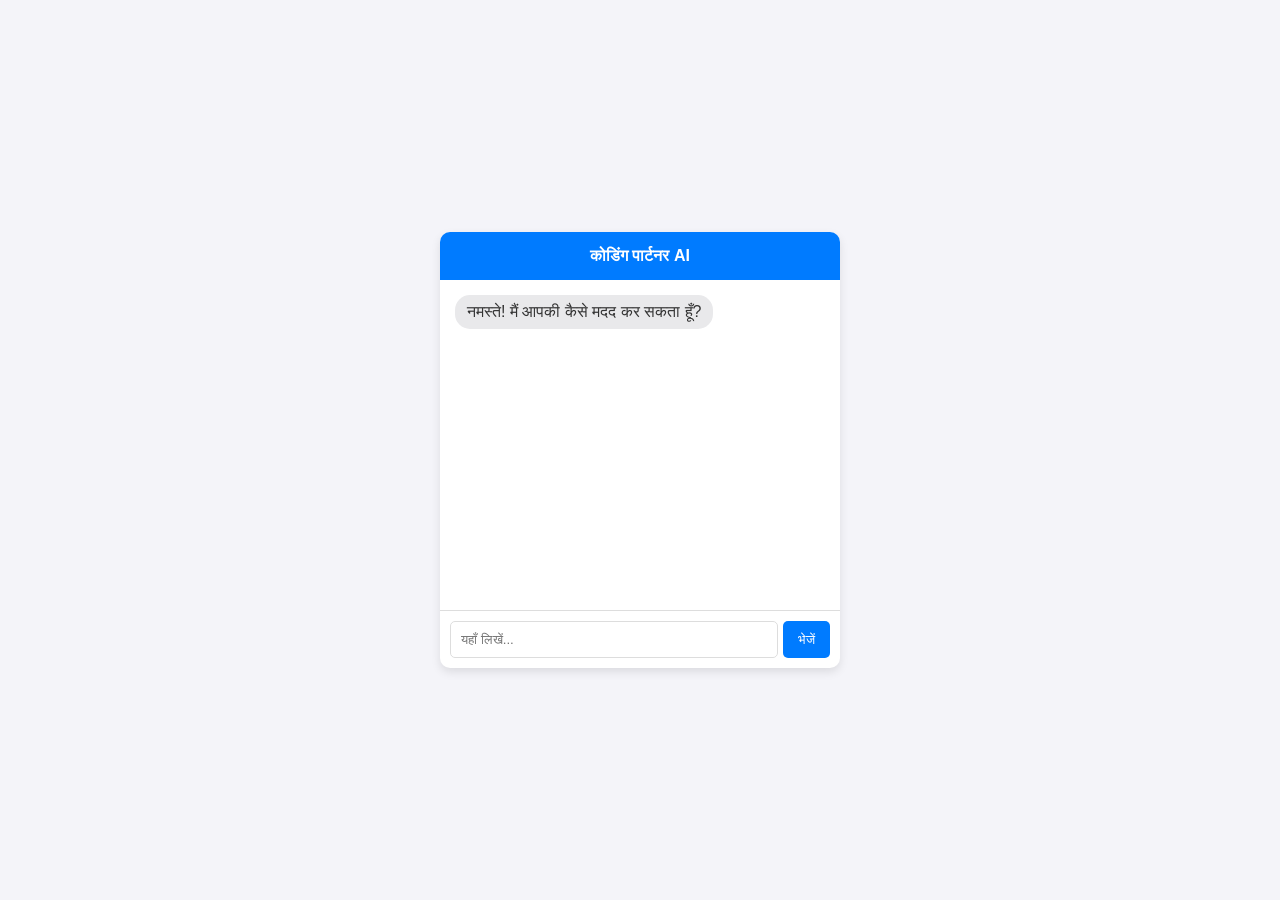
==== index.html @ a2d9b732 "Create index.html" ====
<!DOCTYPE html>
<html lang="hi">
<head>
    <meta charset="UTF-8">
    <meta name="viewport" content="width=device-width, initial-scale=1.0">
    <title>मेरा AI चैटबॉट</title>
    <style>
        /* डिज़ाइन को सुंदर बनाने के लिए CSS */
        body { font-family: Arial, sans-serif; background-color: #f4f4f9; display: flex; justify-content: center; align-items: center; height: 100vh; margin: 0; }
        .chat-container { width: 400px; background: white; border-radius: 10px; box-shadow: 0 4px 10px rgba(0,0,0,0.1); overflow: hidden; }
        .chat-header { background: #007bff; color: white; padding: 15px; text-align: center; font-weight: bold; }
        .chat-box { height: 300px; overflow-y: auto; padding: 15px; border-bottom: 1px solid #ddd; display: flex; flex-direction: column; }
        .message { margin-bottom: 10px; padding: 8px 12px; border-radius: 15px; max-width: 80%; }
        .user-msg { background: #007bff; color: white; align-self: flex-end; }
        .ai-msg { background: #e9e9eb; color: #333; align-self: flex-start; }
        .input-area { display: flex; padding: 10px; }
        input { flex: 1; padding: 10px; border: 1px solid #ddd; border-radius: 5px; outline: none; }
        button { background: #007bff; color: white; border: none; padding: 10px 15px; margin-left: 5px; cursor: pointer; border-radius: 5px; }
    </style>
</head>
<body>

<div class="chat-container">
    <div class="chat-header">कोडिंग पार्टनर AI</div>
    <div class="chat-box" id="chatBox">
        <div class="message ai-msg">नमस्ते! मैं आपकी कैसे मदद कर सकता हूँ?</div>
    </div>
    <div class="input-area">
        <input type="text" id="userInput" placeholder="यहाँ लिखें...">
        <button onclick="sendMessage()">भेजें</button>
    </div>
</div>

<script>
    function sendMessage() {
        const input = document.getElementById("userInput");
        const chatBox = document.getElementById("chatBox");

        if (input.value.trim() === "") return;

        // यूज़र का मैसेज दिखाएं
        const userDiv = document.createElement("div");
        userDiv.className = "message user-msg";
        userDiv.textContent = input.value;
        chatBox.appendChild(userDiv);

        // AI का जवाब (अभी के लिए यह एक डमी रिस्पॉन्स है)
        setTimeout(() => {
            const aiDiv = document.createElement("div");
            aiDiv.className = "message ai-msg";
            aiDiv.textContent = "आपका संदेश मिल गया! असली AI जोड़ने के लिए हमें API की ज़रूरत होगी।";
            chatBox.appendChild(aiDiv);
            chatBox.scrollTop = chatBox.scrollHeight; // नीचे स्क्रॉल करें
        }, 1000);

        input.value = ""; // इनपुट साफ़ करें
    }
</script>

</body>
</html>
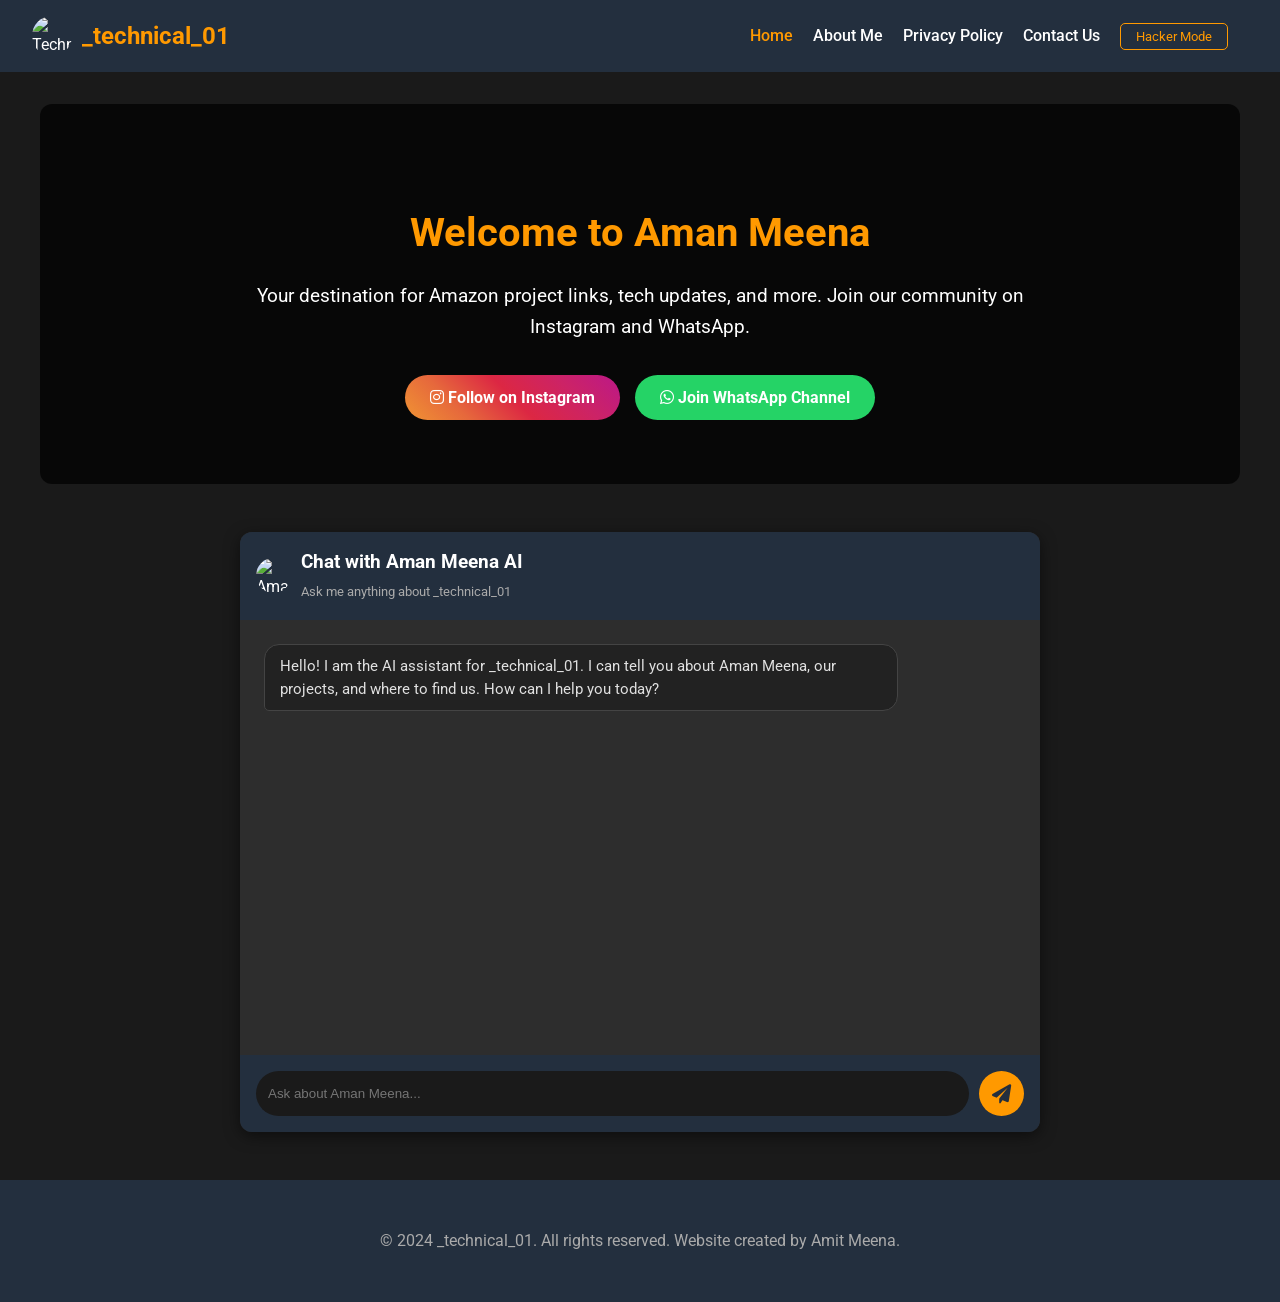
==== commit 6426d31a: "feat: Create comprehensive AI hacker website with contact page and secure chatbot integration - Adde" ====
--- a/index.html
+++ b/index.html
@@ -1,62 +1,67 @@
 <!DOCTYPE html>
-<html lang="hi">
+<html lang="en">
 <head>
     <meta charset="UTF-8">
     <meta name="viewport" content="width=device-width, initial-scale=1.0">
-    <title>मेरा AI चैटबॉट</title>
-    <style>
-        /* डिज़ाइन को सुंदर बनाने के लिए CSS */
-        body { font-family: Arial, sans-serif; background-color: #f4f4f9; display: flex; justify-content: center; align-items: center; height: 100vh; margin: 0; }
-        .chat-container { width: 400px; background: white; border-radius: 10px; box-shadow: 0 4px 10px rgba(0,0,0,0.1); overflow: hidden; }
-        .chat-header { background: #007bff; color: white; padding: 15px; text-align: center; font-weight: bold; }
-        .chat-box { height: 300px; overflow-y: auto; padding: 15px; border-bottom: 1px solid #ddd; display: flex; flex-direction: column; }
-        .message { margin-bottom: 10px; padding: 8px 12px; border-radius: 15px; max-width: 80%; }
-        .user-msg { background: #007bff; color: white; align-self: flex-end; }
-        .ai-msg { background: #e9e9eb; color: #333; align-self: flex-start; }
-        .input-area { display: flex; padding: 10px; }
-        input { flex: 1; padding: 10px; border: 1px solid #ddd; border-radius: 5px; outline: none; }
-        button { background: #007bff; color: white; border: none; padding: 10px 15px; margin-left: 5px; cursor: pointer; border-radius: 5px; }
-    </style>
+    <title>Welcome to Aman Meena | _technical_01</title>
+    <link rel="stylesheet" href="style.css">
+    <link href="https://cdnjs.cloudflare.com/ajax/libs/font-awesome/6.0.0/css/all.min.css" rel="stylesheet">
 </head>
 <body>
+<canvas id="matrix-canvas"></canvas>
 
-<div class="chat-container">
-    <div class="chat-header">कोडिंग पार्टनर AI</div>
-    <div class="chat-box" id="chatBox">
-        <div class="message ai-msg">नमस्ते! मैं आपकी कैसे मदद कर सकता हूँ?</div>
+<header>
+    <div class="logo">
+        <img src="https://raw.githubusercontent.com/Amitmeena55/Aman-Meena-/main/Aman.jpg" alt="Technical_01 Logo">
+        <h1>_technical_01</h1>
     </div>
-    <div class="input-area">
-        <input type="text" id="userInput" placeholder="यहाँ लिखें...">
-        <button onclick="sendMessage()">भेजें</button>
-    </div>
-</div>
+    <nav>
+        <ul>
+            <li><a href="index.html" class="active">Home</a></li>
+            <li><a href="about.html">About Me</a></li>
+            <li><a href="privacy.html">Privacy Policy</a></li>
+            <li><a href="contact.html">Contact Us</a></li>
+            <li><button id="hacker-mode-btn" class="nav-btn">Hacker Mode</button></li>
+            <li><button id="bluetooth-sim-btn" class="nav-btn" style="display: none;">BT Broadcast</button></li>
+        </ul>
+    </nav>
+</header>
 
-<script>
-    function sendMessage() {
-        const input = document.getElementById("userInput");
-        const chatBox = document.getElementById("chatBox");
+<main>
+    <section class="hero">
+        <h2>Welcome to Aman Meena</h2>
+        <p>Your destination for Amazon project links, tech updates, and more. Join our community on Instagram and WhatsApp.</p>
+        <div class="cta-buttons">
+            <a href="https://www.instagram.com/_technical_01?igsh=MTdydjJkbWl3Y3ppeg==" target="_blank" class="btn btn-instagram"><i class="fab fa-instagram"></i> Follow on Instagram</a>
+            <a href="https://whatsapp.com/channel/0029VaDFCbF9hXFDBUx8fe3E" target="_blank" class="btn btn-whatsapp"><i class="fab fa-whatsapp"></i> Join WhatsApp Channel</a>
+        </div>
+    </section>
 
-        if (input.value.trim() === "") return;
+    <section class="chat-container">
+        <div class="chat-header">
+            <img src="https://raw.githubusercontent.com/Amitmeena55/Aman-Meena-/main/Technical_01.jpg" alt="Aman Meena">
+            <div>
+                <h3 style="margin: 0; color: white;">Chat with Aman Meena AI</h3>
+                <span style="font-size: 0.8rem; color: #aaa;">Ask me anything about _technical_01</span>
+            </div>
+        </div>
+        <div class="chat-messages" id="chatMessages">
+            <div class="message ai-message">
+                Hello! I am the AI assistant for _technical_01. I can tell you about Aman Meena, our projects, and where to find us. How can I help you today?
+            </div>
+        </div>
+        <div class="chat-input">
+            <input type="text" id="userInput" placeholder="Ask about Aman Meena...">
+            <button id="sendButton"><i class="fas fa-paper-plane"></i></button>
+        </div>
+    </section>
+</main>
 
-        // यूज़र का मैसेज दिखाएं
-        const userDiv = document.createElement("div");
-        userDiv.className = "message user-msg";
-        userDiv.textContent = input.value;
-        chatBox.appendChild(userDiv);
+<footer>
+    <p>&copy; 2024 _technical_01. All rights reserved. Website created by Amit Meena.</p>
+</footer>
 
-        // AI का जवाब (अभी के लिए यह एक डमी रिस्पॉन्स है)
-        setTimeout(() => {
-            const aiDiv = document.createElement("div");
-            aiDiv.className = "message ai-msg";
-            aiDiv.textContent = "आपका संदेश मिल गया! असली AI जोड़ने के लिए हमें API की ज़रूरत होगी।";
-            chatBox.appendChild(aiDiv);
-            chatBox.scrollTop = chatBox.scrollHeight; // नीचे स्क्रॉल करें
-        }, 1000);
-
-        input.value = ""; // इनपुट साफ़ करें
-    }
-</script>
+<script src="script.js"></script>
 
 </body>
 </html>
-
--- a/style.css
+++ b/style.css
@@ -0,0 +1,422 @@
+@import url('https://fonts.googleapis.com/css2?family=Roboto:wght@300;400;500;700&display=swap');
+
+:root {
+    --primary-color: #ff9900; /* Amazon-like orange */
+    --secondary-color: #232f3e; /* Amazon-like dark blue */
+    --bg-color: #1a1a1a;
+    --text-color: #ffffff;
+    --card-bg: #2d2d2d;
+    --chat-bg: #333333;
+    --chat-user-bg: #ff9900;
+    --chat-ai-bg: #444444;
+}
+
+body {
+    font-family: 'Roboto', sans-serif;
+    background-color: var(--bg-color);
+    color: var(--text-color);
+    margin: 0;
+    padding: 0;
+    line-height: 1.6;
+}
+
+header {
+    background-color: var(--secondary-color);
+    padding: 1rem 2rem;
+    display: flex;
+    justify-content: space-between;
+    align-items: center;
+    position: sticky;
+    top: 0;
+    z-index: 1000;
+}
+
+.logo {
+    display: flex;
+    align-items: center;
+    gap: 10px;
+}
+
+.logo img {
+    width: 40px;
+    height: 40px;
+    border-radius: 50%;
+}
+
+.logo h1 {
+    margin: 0;
+    font-size: 1.5rem;
+    color: var(--primary-color);
+}
+
+nav ul {
+    list-style: none;
+    display: flex;
+    gap: 20px;
+    padding: 0;
+    margin: 0;
+    align-items: center;
+}
+
+nav a {
+    color: var(--text-color);
+    text-decoration: none;
+    font-weight: 500;
+    transition: color 0.3s;
+}
+
+nav a:hover, nav a.active {
+    color: var(--primary-color);
+}
+
+main {
+    max-width: 1200px;
+    margin: 2rem auto;
+    padding: 0 1rem;
+}
+
+/* Hero Section */
+.hero {
+    text-align: center;
+    margin-bottom: 3rem;
+    padding: 4rem 2rem;
+    background: linear-gradient(rgba(0,0,0,0.7), rgba(0,0,0,0.7)), url('https://raw.githubusercontent.com/Amitmeena55/Aman-Meena-/main/Technical_01.jpg');
+    background-size: cover;
+    background-position: center;
+    border-radius: 12px;
+}
+
+.hero h2 {
+    font-size: 2.5rem;
+    margin-bottom: 1rem;
+    color: var(--primary-color);
+}
+
+.hero p {
+    font-size: 1.2rem;
+    max-width: 800px;
+    margin: 0 auto 2rem;
+}
+
+.cta-buttons {
+    display: flex;
+    justify-content: center;
+    gap: 15px;
+    flex-wrap: wrap;
+}
+
+.btn {
+    padding: 10px 25px;
+    border-radius: 25px;
+    text-decoration: none;
+    font-weight: bold;
+    transition: transform 0.2s;
+}
+
+.btn:hover {
+    transform: translateY(-2px);
+}
+
+.btn-primary {
+    background-color: var(--primary-color);
+    color: var(--secondary-color);
+}
+
+.btn-whatsapp {
+    background-color: #25D366;
+    color: white;
+}
+
+.btn-instagram {
+    background: linear-gradient(45deg, #f09433 0%, #e6683c 25%, #dc2743 50%, #cc2366 75%, #bc1888 100%);
+    color: white;
+}
+
+/* Chat Section */
+.chat-container {
+    background-color: var(--card-bg);
+    border-radius: 12px;
+    overflow: hidden;
+    max-width: 800px;
+    margin: 0 auto;
+    box-shadow: 0 4px 15px rgba(0,0,0,0.5);
+    display: flex;
+    flex-direction: column;
+    height: 600px;
+}
+
+.chat-header {
+    background-color: var(--secondary-color);
+    padding: 1rem;
+    display: flex;
+    align-items: center;
+    gap: 10px;
+}
+
+.chat-header img {
+    width: 35px;
+    height: 35px;
+    border-radius: 50%;
+}
+
+.chat-messages {
+    flex: 1;
+    overflow-y: auto;
+    padding: 1.5rem;
+    display: flex;
+    flex-direction: column;
+    gap: 15px;
+}
+
+.message {
+    max-width: 80%;
+    padding: 10px 15px;
+    border-radius: 15px;
+    font-size: 0.95rem;
+    line-height: 1.5;
+    word-wrap: break-word;
+}
+
+.user-message {
+    align-self: flex-end;
+    background-color: var(--chat-user-bg);
+    color: black;
+    border-bottom-right-radius: 5px;
+}
+
+.ai-message {
+    align-self: flex-start;
+    background-color: #222222;
+    color: #e0e0e0;
+    border-bottom-left-radius: 5px;
+    border: 1px solid #444;
+}
+
+.ai-message img {
+    max-width: 100%;
+    max-height: 300px;
+    width: auto;
+    border-radius: 8px;
+    margin-top: 10px;
+    display: block;
+}
+
+.typing-indicator {
+    font-style: italic;
+    color: #aaa;
+    margin-bottom: 10px;
+    display: none;
+}
+
+.chat-input {
+    padding: 1rem;
+    background-color: var(--secondary-color);
+    display: flex;
+    gap: 10px;
+}
+
+.chat-input input {
+    flex: 1;
+    padding: 12px;
+    border-radius: 25px;
+    border: none;
+    background-color: var(--bg-color);
+    color: white;
+    outline: none;
+}
+
+.chat-input button {
+    background-color: var(--primary-color);
+    border: none;
+    width: 45px;
+    height: 45px;
+    border-radius: 50%;
+    cursor: pointer;
+    color: var(--secondary-color);
+    font-size: 1.2rem;
+    display: flex;
+    justify-content: center;
+    align-items: center;
+}
+
+/* About Page */
+.profile-card {
+    background-color: var(--card-bg);
+    padding: 2rem;
+    border-radius: 12px;
+    display: flex;
+    flex-direction: column; /* Stack on mobile */
+    gap: 2rem;
+    margin-bottom: 2rem;
+    align-items: center;
+    text-align: center;
+}
+
+@media (min-width: 768px) {
+    .profile-card {
+        flex-direction: row;
+        text-align: left;
+    }
+}
+
+.profile-img-container img {
+    width: 200px;
+    height: 200px;
+    object-fit: cover;
+    border-radius: 50%;
+    border: 4px solid var(--primary-color);
+}
+
+.stats {
+    display: flex;
+    gap: 20px;
+    margin-top: 1rem;
+    justify-content: center;
+}
+
+@media (min-width: 768px) {
+    .stats {
+        justify-content: flex-start;
+    }
+}
+
+.stat-item {
+    text-align: center;
+}
+
+.stat-value {
+    font-size: 1.5rem;
+    font-weight: bold;
+    color: var(--primary-color);
+    display: block;
+}
+
+.stat-label {
+    font-size: 0.8rem;
+    color: #aaa;
+}
+
+/* Privacy Page */
+.privacy-content {
+    background-color: var(--card-bg);
+    padding: 2rem;
+    border-radius: 12px;
+}
+
+.privacy-content h2 {
+    color: var(--primary-color);
+    border-bottom: 1px solid #444;
+    padding-bottom: 10px;
+    margin-top: 2rem;
+}
+
+footer {
+    text-align: center;
+    padding: 2rem;
+    background-color: var(--secondary-color);
+    color: #aaa;
+    margin-top: 3rem;
+}
+
+/* Animations */
+@keyframes fadeIn {
+    from { opacity: 0; transform: translateY(10px); }
+    to { opacity: 1; transform: translateY(0); }
+}
+
+.message {
+    animation: fadeIn 0.3s ease;
+}
+
+/* Hacker Mode / Matrix Effect */
+#matrix-canvas {
+    position: fixed;
+    top: 0;
+    left: 0;
+    width: 100%;
+    height: 100%;
+    z-index: -1;
+    opacity: 0;
+    transition: opacity 0.5s ease;
+    pointer-events: none;
+}
+
+body.hacker-mode #matrix-canvas {
+    opacity: 0.2; /* Subtle background */
+}
+
+/* Hacker Mode Theme Overrides */
+body.hacker-mode {
+    --primary-color: #0f0; /* Neon Green */
+    --secondary-color: #000; /* Black */
+    --bg-color: #050505; /* Very Dark Grey */
+    --text-color: #0f0;
+    --card-bg: #001100;
+    --chat-bg: #001100;
+    --chat-user-bg: #0f0;
+    --chat-ai-bg: #002200;
+    font-family: 'Courier New', Courier, monospace; /* Terminal Font */
+}
+
+body.hacker-mode .ai-message {
+    color: #0f0;
+    border: 1px solid #0f0;
+}
+
+body.hacker-mode .user-message {
+    color: black;
+    background-color: #0f0;
+}
+
+body.hacker-mode header {
+    border-bottom: 1px solid #0f0;
+}
+
+body.hacker-mode .btn, body.hacker-mode button {
+    border: 1px solid #0f0;
+    box-shadow: 0 0 5px #0f0;
+}
+
+body.hacker-mode nav a:hover, body.hacker-mode nav a.active {
+    text-shadow: 0 0 5px #0f0;
+}
+
+/* Hacker Mode Button */
+#hacker-mode-btn {
+    background: transparent;
+    border: 1px solid var(--primary-color);
+    color: var(--primary-color);
+    padding: 5px 15px;
+    border-radius: 5px;
+    cursor: pointer;
+    font-family: inherit;
+    transition: all 0.3s;
+}
+
+#hacker-mode-btn:hover {
+    background: var(--primary-color);
+    color: var(--secondary-color);
+    box-shadow: 0 0 10px var(--primary-color);
+}
+
+/* Bluetooth Simulation Button */
+#bluetooth-sim-btn {
+    background: transparent;
+    border: 1px solid #ff0000;
+    color: #ff0000;
+    padding: 5px 15px;
+    border-radius: 5px;
+    cursor: pointer;
+    font-family: inherit;
+    transition: all 0.3s;
+    text-transform: uppercase;
+    font-weight: bold;
+    letter-spacing: 1px;
+}
+
+#bluetooth-sim-btn:hover {
+    background: #ff0000 !important;
+    color: #000 !important;
+    box-shadow: 0 0 15px #ff0000;
+    text-shadow: none;
+}
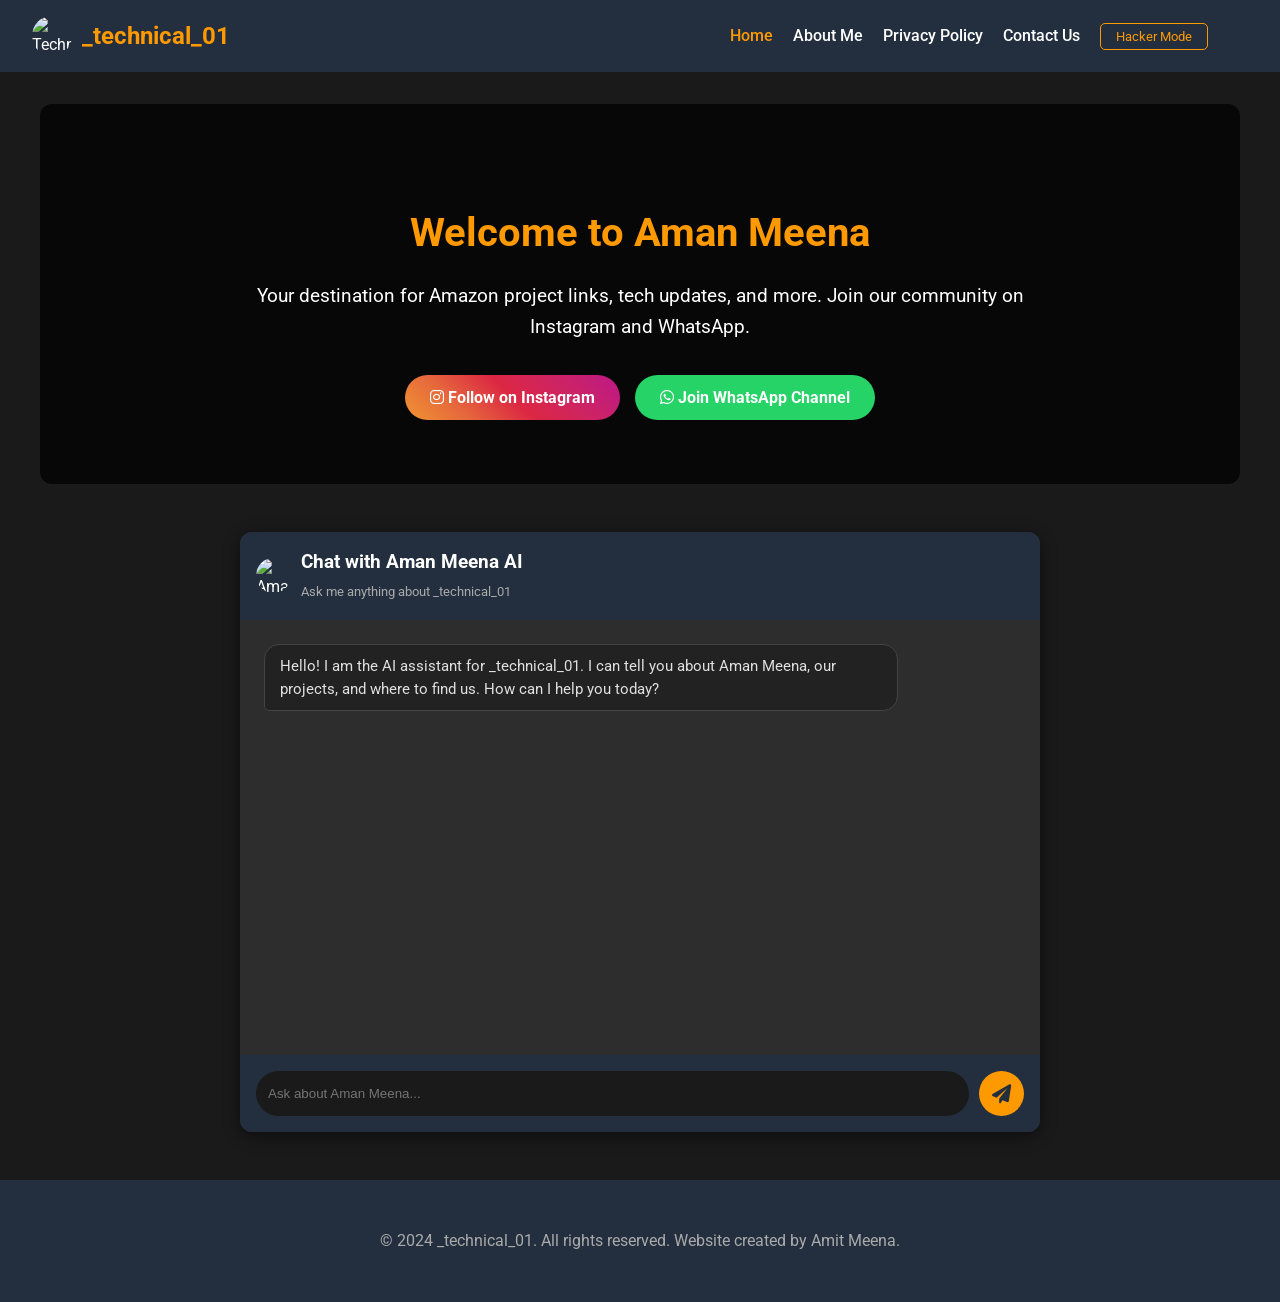
==== commit 226608be: "feat: Advanced AI website with hacker theme, chatbot, and PDF tool - Created a comprehensive 4-page " ====
--- a/index.html
+++ b/index.html
@@ -6,6 +6,7 @@
     <title>Welcome to Aman Meena | _technical_01</title>
     <link rel="stylesheet" href="style.css">
     <link href="https://cdnjs.cloudflare.com/ajax/libs/font-awesome/6.0.0/css/all.min.css" rel="stylesheet">
+    <script src="https://cdnjs.cloudflare.com/ajax/libs/jspdf/2.5.1/jspdf.umd.min.js"></script>
 </head>
 <body>
 <canvas id="matrix-canvas"></canvas>
@@ -23,6 +24,7 @@
             <li><a href="contact.html">Contact Us</a></li>
             <li><button id="hacker-mode-btn" class="nav-btn">Hacker Mode</button></li>
             <li><button id="bluetooth-sim-btn" class="nav-btn" style="display: none;">BT Broadcast</button></li>
+            <li><button id="tools-btn" class="nav-btn" style="display: none;">Tools</button></li>
         </ul>
     </nav>
 </header>
@@ -55,6 +57,17 @@
             <button id="sendButton"><i class="fas fa-paper-plane"></i></button>
         </div>
     </section>
+
+    <!-- Hacker Tools Section -->
+    <section class="pdf-tool-section" id="pdfToolSection" style="display: none; margin-top: 2rem; padding: 1rem; border: 1px solid #0F0; border-radius: 8px;">
+        <h3 style="color: #0F0; font-family: monospace;">> SECURE_DOC_GENERATOR.EXE</h3>
+        <p style="color: #ccc; font-family: monospace;">Upload images to compile a classified PDF document.</p>
+        <div style="margin: 1rem 0;">
+            <input type="file" id="pdfImageInput" accept="image/*" multiple style="color: #fff;">
+        </div>
+        <button id="generatePdfBtn" class="nav-btn" style="border-color: #0F0; color: #0F0;">COMPILE PDF</button>
+        <div id="pdfStatus" style="margin-top: 10px; font-family: monospace; color: #0F0;"></div>
+    </section>
 </main>
 
 <footer>
